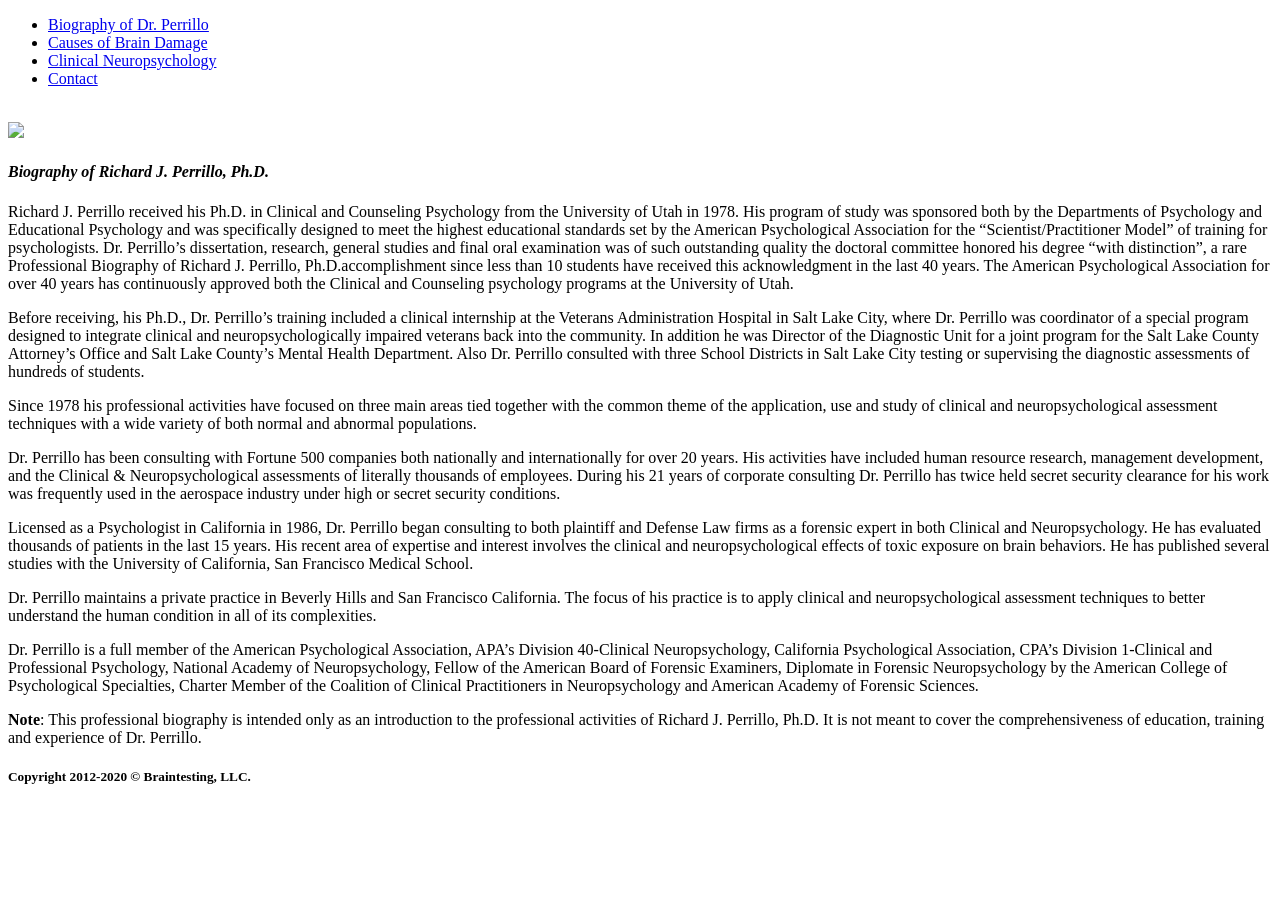
==== bio.html @ bd6cc3eb "Add bio.html with professional biography content" ====
<!DOCTYPE html>
<html dir='ltr' lang='en'>

<head>
    <meta charset='utf-8'>
    <meta http-equiv='X-UA-Compatible' content='IE=edge'>
    <meta name='viewport' content='width=device-width, initial-scale=1.0'>

    <meta name='description' content='The Offices of Richard J. Perrillo'>

    <title>The Offices of Richard J. Perrillo</title>

    <!-- Robots -->
    <meta content='no index,no follow' name='robots'>

    <!-- CSS -->
    <link rel='stylesheet' href='./assets/css/styles.css'>

    <!-- Scripts -->

    
</head>

<body>
    <div class='container'>

        <div class="navigation-bar">
          <div id="navigation-container" class="cf">
            <ul>
                <li><a href="bio.html">Biography of Dr. Perrillo</a> </li>
                <li><a href="causes.html">Causes of Brain Damage</a></li>
                <li><a href="clinical.html">Clinical Neuropsychology</a></li>
                <li><a href="http://braintesting.com/">Contact</a></li>
            </ul>
          </div>
        </div><br>

        <a href="index.html"><img src="assets/images/logo.jpg"></a>

        <br />

        <h4><em>Biography of Richard J. Perrillo, Ph.D.</em></h4>

        <p>Richard J. Perrillo received his Ph.D. in Clinical and Counseling Psychology from the University of Utah in 1978. His program of study was sponsored both by the Departments of Psychology and Educational Psychology and was specifically designed to meet the highest educational standards set by the American Psychological Association for the “Scientist/Practitioner Model” of training for psychologists. Dr. Perrillo’s dissertation, research, general studies and final oral examination was of such outstanding quality the doctoral committee honored his degree “with distinction”, a rare Professional Biography of Richard J. Perrillo, Ph.D.accomplishment since less than 10 students have received this acknowledgment in the last 40 years. The American Psychological Association for over 40 years has continuously approved both the Clinical and Counseling psychology programs at the University of Utah.

        <p>Before receiving, his Ph.D., Dr. Perrillo’s training included a clinical internship at the Veterans Administration Hospital in Salt Lake City, where Dr. Perrillo was coordinator of a special program designed to integrate clinical and neuropsychologically impaired veterans back into the community. In addition he was Director of the Diagnostic Unit for a joint program for the Salt Lake County Attorney’s Office and Salt Lake County’s Mental Health Department. Also Dr. Perrillo consulted with three School Districts in Salt Lake City testing or supervising the diagnostic assessments of hundreds of students.

        <p>Since 1978 his professional activities have focused on three main areas tied together with the common theme of the application, use and study of clinical and neuropsychological assessment techniques with a wide variety of both normal and abnormal populations.

        <p>Dr. Perrillo has been consulting with Fortune 500 companies both nationally and internationally for over 20 years. His activities have included human resource research, management development, and the Clinical & Neuropsychological assessments of literally thousands of employees. During his 21 years of corporate consulting Dr. Perrillo has twice held secret security clearance for his work was frequently used in the aerospace industry under high or secret security conditions.

        <p>Licensed as a Psychologist in California in 1986, Dr. Perrillo began consulting to both plaintiff and Defense Law firms as a forensic expert in both Clinical and Neuropsychology. He has evaluated thousands of patients in the last 15 years. His recent area of expertise and interest involves the clinical and neuropsychological effects of toxic exposure on brain behaviors. He has published several studies with the University of California, San Francisco Medical School.

        <p>Dr. Perrillo maintains a private practice in Beverly Hills and San Francisco California. The focus of his practice is to apply clinical and neuropsychological assessment techniques to better understand the human condition in all of its complexities.

        <p>Dr. Perrillo is a full member of the American Psychological Association, APA’s Division 40-Clinical Neuropsychology, California Psychological Association, CPA’s Division 1-Clinical and Professional Psychology, National Academy of Neuropsychology, Fellow of the American Board of Forensic Examiners, Diplomate in Forensic Neuropsychology by the American College of Psychological Specialties, Charter Member of the Coalition of Clinical Practitioners in Neuropsychology and American Academy of Forensic Sciences.

        <p><strong>Note</strong>: This professional biography is intended only as an introduction to the professional activities of Richard J. Perrillo, Ph.D. It is not meant to cover the comprehensiveness of education, training and experience of Dr. Perrillo.

        </p>
       
        <div class='cf'></div>

        <div class="push"></div>
    
        </div> <!-- end of container -->

        <div class="footer">
            <h5>Copyright 2012-2020 © Braintesting, LLC.</h5>
        </div>

    <!-- Scripts -->
    
</body>

</html>
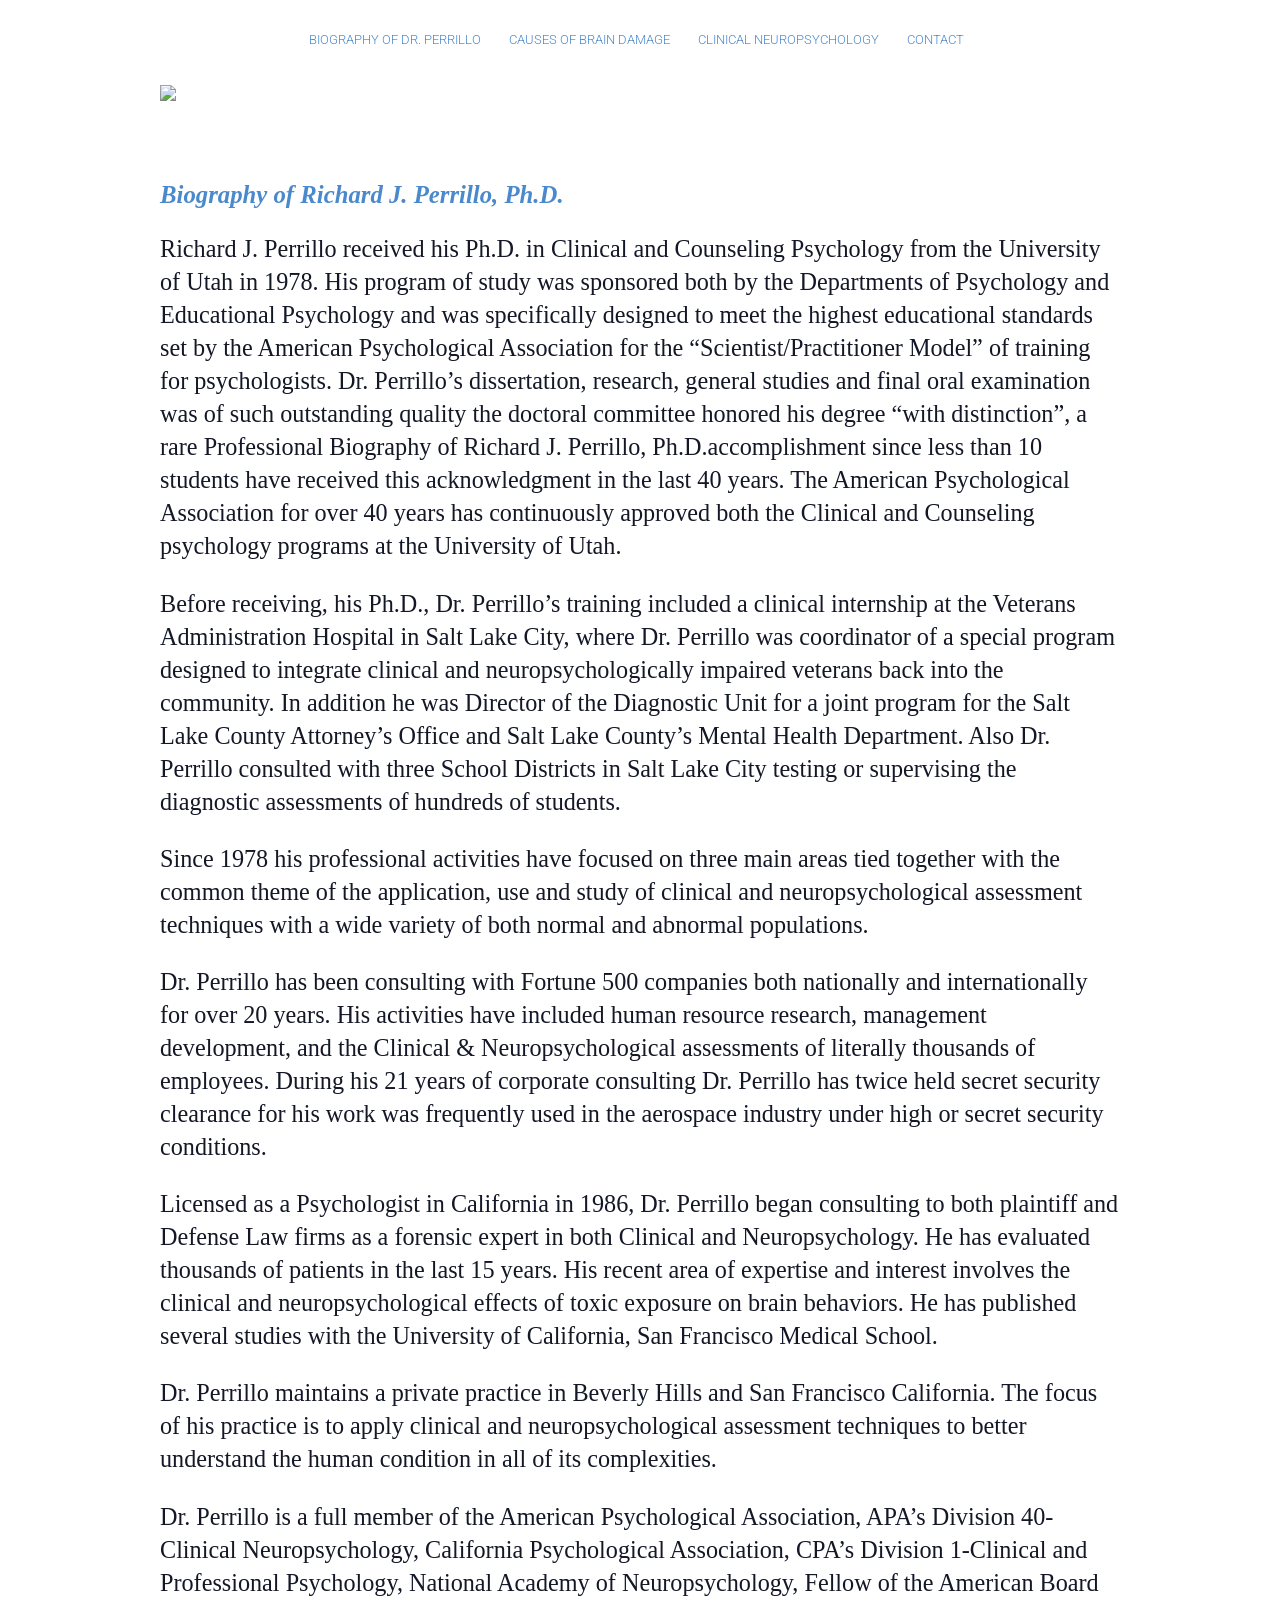
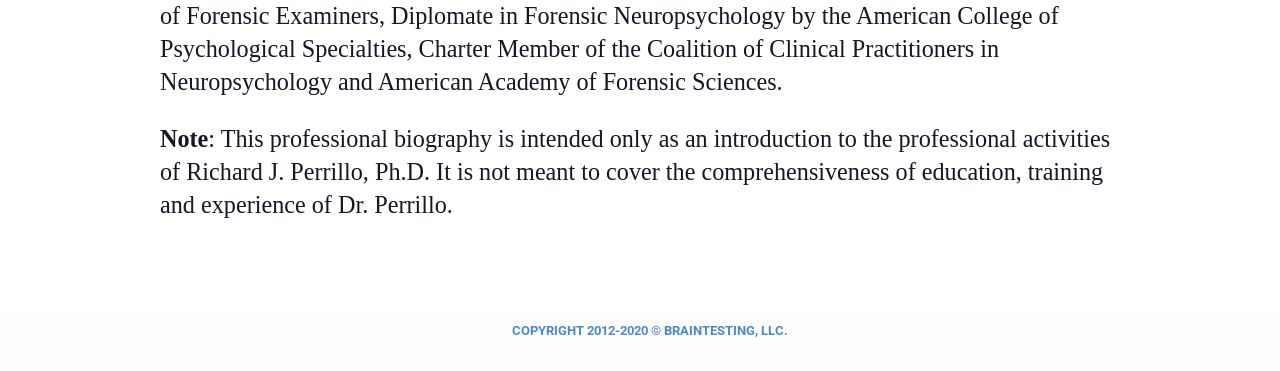
==== commit 45109ddf: "Replace logo image with a new image link" ====
--- a/bio.html
+++ b/bio.html
@@ -35,7 +35,9 @@
           </div>
         </div><br>
 
-        <a href="index.html"><img src="assets/images/logo.jpg"></a>
+        <!-- <a href="index.html"><img src="assets/images/logo.jpg"></a> -->
+        <a href="index.html"><img src="assets/images/https://private-user-images.githubusercontent.com/16979969/567363401-ce6f509f-707e-4940-890d-3e90adf5882d.jpg?jwt=eyJ0eXAiOiJKV1QiLCJhbGciOiJIUzI1NiJ9.[base64].vGnOx4AFhI-geZJFzIkFK3bRdZW1XnnAHQkYP7HjGnw"></a>
+        
 
         <br />
 
--- a/assets/css/styles.css
+++ b/assets/css/styles.css
@@ -0,0 +1,416 @@
+/*!
+ * Rapid Bootstrap V4
+ * https://github.com/niklausgerber/rapid-bootstrap-v4
+ *
+ * Copyright (c) 2016 Niklaus Gerber, niklausgerber.com
+ * Licensed under the MIT license
+*/
+
+/* Google Fonts */
+
+@import url(https://fonts.googleapis.com/css?family=Roboto:400,700);
+@import url(https://fonts.googleapis.com/css?family=Roboto+Slab:400,700);
+@import url(https://fonts.googleapis.com/css?family=Inconsolata);
+
+@import url(https://fonts.googleapis.com/css?family=Vollkorn:400,700);
+/* font-family: 'Vollkorn', serif; */
+
+@import url(https://fonts.googleapis.com/css?family=Open+Sans:400,700,300);
+/* font-family: 'Open Sans', sans-serif; */
+
+<style>
+@import url('https://fonts.googleapis.com/css?family=Lora:400,400i,700,700i&display=swap');
+/*  font-family: 'Lora', serif; */
+</style>
+
+/* Setup */
+
+html,
+body {
+    height: 100%;
+    margin: 0;
+}
+body {
+    /* font-family: 'Roboto', sans-serif; */
+    /* font-family: 'Open Sans ', sans-serif; */
+
+    font-family: 'Lora', serif; 
+    font-style: normal;
+    font-weight: 300; /* 500 */
+    line-height: 1.5em;
+    margin: 0 auto;
+    color: #131726; /* 1d1d1d */
+    background: #fff; /* efefef fcfcfc */
+    text-rendering: optimizelegibility;
+}
+/* Typography */
+
+h1,
+h2,
+h3,
+h4,
+h5 {
+
+    font-style: normal;
+    font-weight: 700;
+}
+h1 {
+    font-size: 2em;
+    line-height: 1.25em;
+    margin-top: 0.625em;
+    margin-bottom: 0.625em;
+}
+h2 {
+    font-size: 1.625em;
+    line-height: 1.15384615em;
+    margin-top: 0.576923075em;
+    margin-bottom: 0.576923075em;
+}
+h3 {
+    font-size: 1.375em;
+    line-height: 1.13636364em;
+    margin-top: 0.56818182em;
+    margin-bottom: 0.56818182em;
+}
+h4 {
+    font-size: 1.125em;
+    line-height: 1.11111111em;
+    margin-top: 0.555555555em;
+    margin-bottom: 0.555555555em;
+}
+h5,
+h6 {
+    font-size: 1em;
+    line-height: 1.5em; /* 1.5em */
+    margin-top: 0em;
+    margin-bottom: 0em;
+}
+
+p {
+    /* font-family: 'Open Sans ', sans-serif; */
+    font-family: 'Lora', serif; 
+    font-size: 1.1em; }
+
+/* p */
+ul, ol, pre, table,
+blockquote {
+    margin-top: 0em;
+    margin-bottom: 1.5em;
+    font-family: 'Lora', serif; 
+    /* font-family: 'Roboto Slab', serif; */
+}
+
+ul ul,
+ol ol,
+ul ol,
+ol ul {
+    margin-top: 0;
+    margin-bottom: 0;
+}
+hr {
+    display: block;
+    height: 1px;
+    border: 0;
+    border-top: 1px solid #d4d4d4;
+    margin: 1em 0;
+    padding: 0;
+}
+b,
+strong,
+em,
+small,
+code {
+    line-height: 1;
+}
+sup {
+    line-height: 0;
+    position: relative;
+    vertical-align: baseline;
+    top: -0.5em;
+}
+sub {
+    bottom: -0.25em;
+}
+/* Hyperlinks */
+
+a {
+    color: #808080;
+    text-decoration: underline;
+    border: none;
+}
+a:visited {
+    color: #808080;
+}
+a:hover {
+    color: #1d1d1d;
+    text-decoration: none;
+}
+a:focus {
+    outline: thin dotted;
+}
+p a {
+    /* Optimized for touch devices */
+    
+    margin: -.5em;
+    padding: .5em;
+    position: relative;
+}
+/* Lists */
+
+ul,
+ol {
+    padding: 0;
+    margin: 0;
+    margin-top: 1.5em;
+    margin-bottom: 1.5em;
+    margin-left: 1.25em;
+}
+li ul,
+li ol {
+    margin: 0;
+    padding: 0;
+}
+/* Quotes */
+
+blockquote,
+q {
+    quotes: none;
+    color: #333;
+    font-style: italic;
+}
+blockquote p:before {
+    content: '«';
+}
+blockquote p:after {
+    content: '»';
+}
+blockquote > p {
+    padding: 0;
+}
+/* Table */
+
+table {
+    width: 100%;
+    text-align: left;
+}
+th {
+    font-family: 'Roboto', sans-serif;
+}
+/* Code */
+
+pre {
+    white-space: pre;
+    white-space: pre-wrap;
+    word-wrap: break-word;
+    border-style: none;
+    border-color: #E5E5E5;
+    border-width: 0px;
+    border-radius: 5px;
+    padding: 1em;
+}
+/* Allow line wrapping of 'pre' */
+
+pre,
+code,
+kbd,
+samp {
+    margin-bottom: 2em;
+    margin-top: 2em;
+    background-color: #E5E5E5;
+    color: #1d1d1d;
+    font-family: "inconsolata", sans-serif;
+    font-style: normal;
+    font-weight: 500;
+    font-size: 0.875em;
+    line-height: 1.25em;
+}
+
+/* Responsive Images */
+
+img,
+video,
+canvas,
+object,
+embed {
+    max-width: 100%;
+    _width: 100%;
+}
+img {
+    vertical-align: middle;
+    border: 0;
+    -ms-interpolation-mode: bicubic;
+    /* Improve IE's resizing of images */
+    
+    display: block;
+    margin-bottom: 1.5em;
+    margin-left: auto;
+    margin-right: auto;
+}
+
+/* Responsive Design */
+
+.container {
+    width: 90%;
+    max-width: 960px; /* 780px */
+    margin: auto;
+}
+/* Column Grid */
+
+.grid {
+    display: block;
+    position: relative;
+    width: 100%;
+}
+/* Media Queries 
+Changes on the body font-size will have a direct effect on the whole typography of the CSS boostrap.
+*/
+
+@media (min-width: 320px) {
+    body {
+        font-size: 1em; /* 1.125em */
+        /* Don't break the typographic rhythm. You can move either way in 0.125em or % steps. 1.375 —> 1.250 —> 1.125 —> 1.000 */
+    }
+}
+@media (min-width: 600px) {
+    body {
+        font-size: 1em; /* 1.25em */
+        /* Don't break the typographic rhythm. You can move either way in 0.125em or % steps. 1.375 —> 1.250 —> 1.125 —> 1.000 */
+    }
+}
+@media (min-width: 768px) {
+    body {
+        font-size: 1em; 
+        /* Don't break the typographic rhythm. You can move either way in 0.125em or % steps. 1.375 —> 1.250 —> 1.125 —> 1.000 */
+    }
+    /* Column Grid */
+    
+    .grid {
+        display: inline;
+        float: left;
+    }
+    /* 2 Column Grid */
+    
+    .half {
+        width: 48%;
+        margin-left: 1%;
+        margin-right: 1%;
+    }
+    /* 3 Column Grid  */
+    
+    .third {
+        width: 31.33333%;
+        margin-left: 1%;
+        margin-right: 1%;
+    }
+    /* 4 Column Grid */
+    
+    .fourth {
+        width: 23%;
+        margin-left: 1%;
+        margin-right: 1%;
+    }
+}
+@media (min-width: 1024px) {
+    body {
+        font-size: 1.375em;
+        /* Don't break the typographic rhythm. You can move either way in 0.125em or % steps. 1.375 —> 1.250 —> 1.125 —> 1.000 */
+    }
+}
+@media (min-width: 1360px) {
+    body {
+        font-size: 1.375em;
+        /* Don't break the typographic rhythm. You can move either way in 0.125em or % steps. 1.375 —> 1.250 —> 1.125 —> 1.000 */
+    }
+    blockquote,
+    q {
+        quotes: none;
+        padding-right: 0.5em;
+        padding-left: 0.5em;
+        margin-left: -100px;
+        margin-right: -100px;
+    }
+}
+/* Micro Clearfix Hack */
+
+.cf:before,
+.cf:after {
+    content: "";
+    /* For modern browsers */
+    
+    display: table;
+    /* For modern browsers */
+}
+.cf:after {
+    clear: both;
+}
+.cf {
+    zoom: 1;
+    /* For IE 6/7 (trigger hasLayout) */
+}
+
+/********** fogfish addendum **********/
+
+h4, h5, h6 {color: #4B89CD; }
+h6 {font-size: .9em; }
+
+/* ~~ Top Navigation Bar ~~ https://codepen.io/senff/pen/LFiHp */
+.navigation-bar {
+    background-color: none;
+    height: 32px;
+    width: 100%;
+    background-repeat: repeat-x;
+    margin-top: 20px; }
+
+.navigation-bar ul {
+    padding: 0px;
+    margin: 0px;
+    text-align:center; }
+
+.navigation-bar li {
+    list-style-type: none;
+    padding: 0px;
+    height: 24px;
+    margin-top: 4px;
+    margin-bottom: 4px;
+    display:inline; }
+ 
+.navigation-bar li a {
+    color: #4B89CD;
+    background-color: #FFF;
+    font-size: .6em;
+    text-transform: uppercase;
+    font-family: 'Roboto', sans-serif; 
+    text-decoration: none;
+    border-radius: 4px;
+    padding: .6em;
+    line-height: 1em;
+    margin-right: .5em;
+    overflow: hidden; }
+
+.navigation-bar li a:hover { 
+    background-color: #4B89CD;
+    transition: background-color 1s ease-out;
+    color: white; }
+
+.footer, .push {
+  height: 3em; }
+
+.footer {
+    font-size: .6em;
+    font-family: 'Roboto', sans-serif;
+    text-transform: uppercase;
+    text-align: center; }
+
+.footer {
+    position: inline;
+    display:block;
+    left: 0;
+    bottom: 0;
+    padding: 10px;
+    width: 100%;
+    background-color: #FDFDFD;
+    color: #131726; }  
+
+/* Content was hidden by footer > Moved push inside of container. */    
+
+  
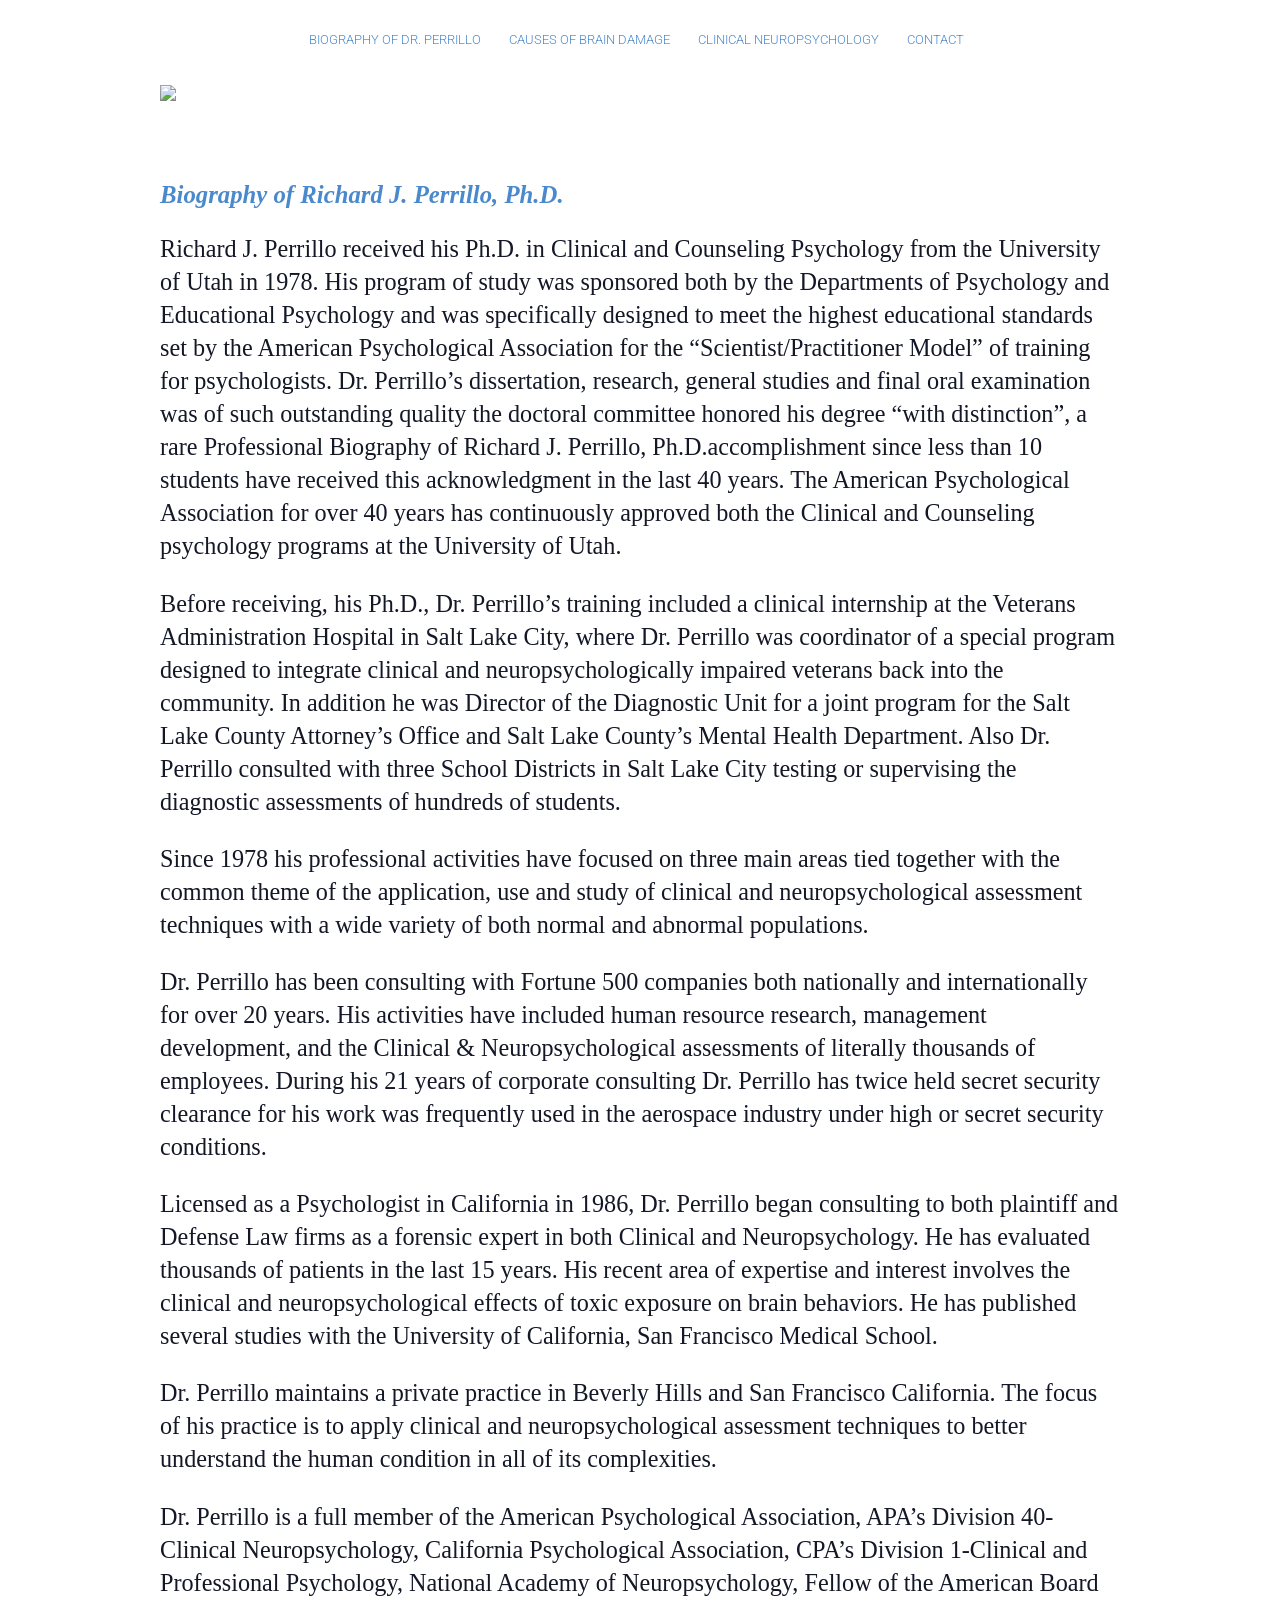
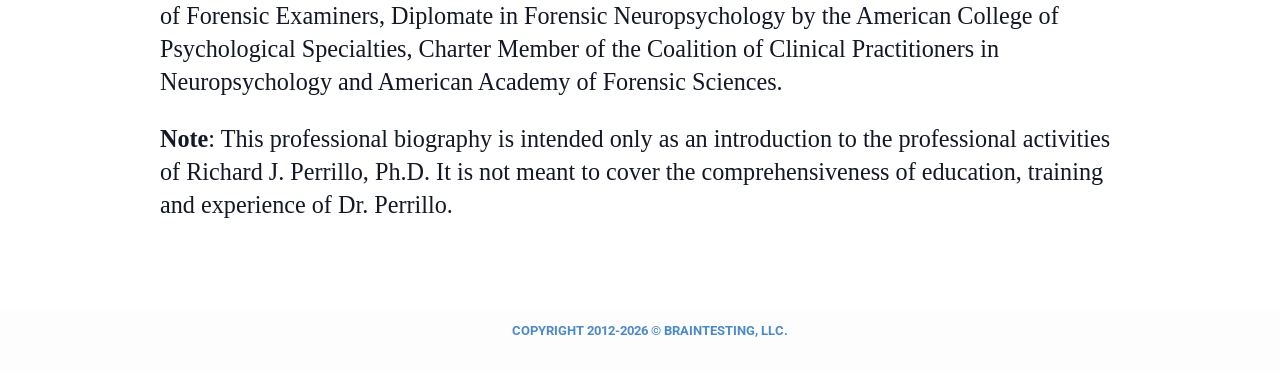
==== commit e97d723b: "Update copyright year in bio.html" ====
--- a/bio.html
+++ b/bio.html
@@ -18,7 +18,7 @@
 
     <!-- Scripts -->
 
-    
+
 </head>
 
 <body>
@@ -36,8 +36,7 @@
         </div><br>
 
         <!-- <a href="index.html"><img src="assets/images/logo.jpg"></a> -->
-        <a href="index.html"><img src="assets/images/https://private-user-images.githubusercontent.com/16979969/567363401-ce6f509f-707e-4940-890d-3e90adf5882d.jpg?jwt=eyJ0eXAiOiJKV1QiLCJhbGciOiJIUzI1NiJ9.[base64].vGnOx4AFhI-geZJFzIkFK3bRdZW1XnnAHQkYP7HjGnw"></a>
-        
+        <a href="index.html"><img src="https://s3.us-west-1.amazonaws.com/fogday.ai/logo-braintesting.jpg"></a>
 
         <br />
 
@@ -60,19 +59,19 @@
         <p><strong>Note</strong>: This professional biography is intended only as an introduction to the professional activities of Richard J. Perrillo, Ph.D. It is not meant to cover the comprehensiveness of education, training and experience of Dr. Perrillo.
 
         </p>
-       
+
         <div class='cf'></div>
 
         <div class="push"></div>
-    
+
         </div> <!-- end of container -->
 
         <div class="footer">
-            <h5>Copyright 2012-2020 © Braintesting, LLC.</h5>
+            <h5>Copyright 2012-2026 © Braintesting, LLC.</h5>
         </div>
 
     <!-- Scripts -->
-    
+
 </body>
 
 </html>
